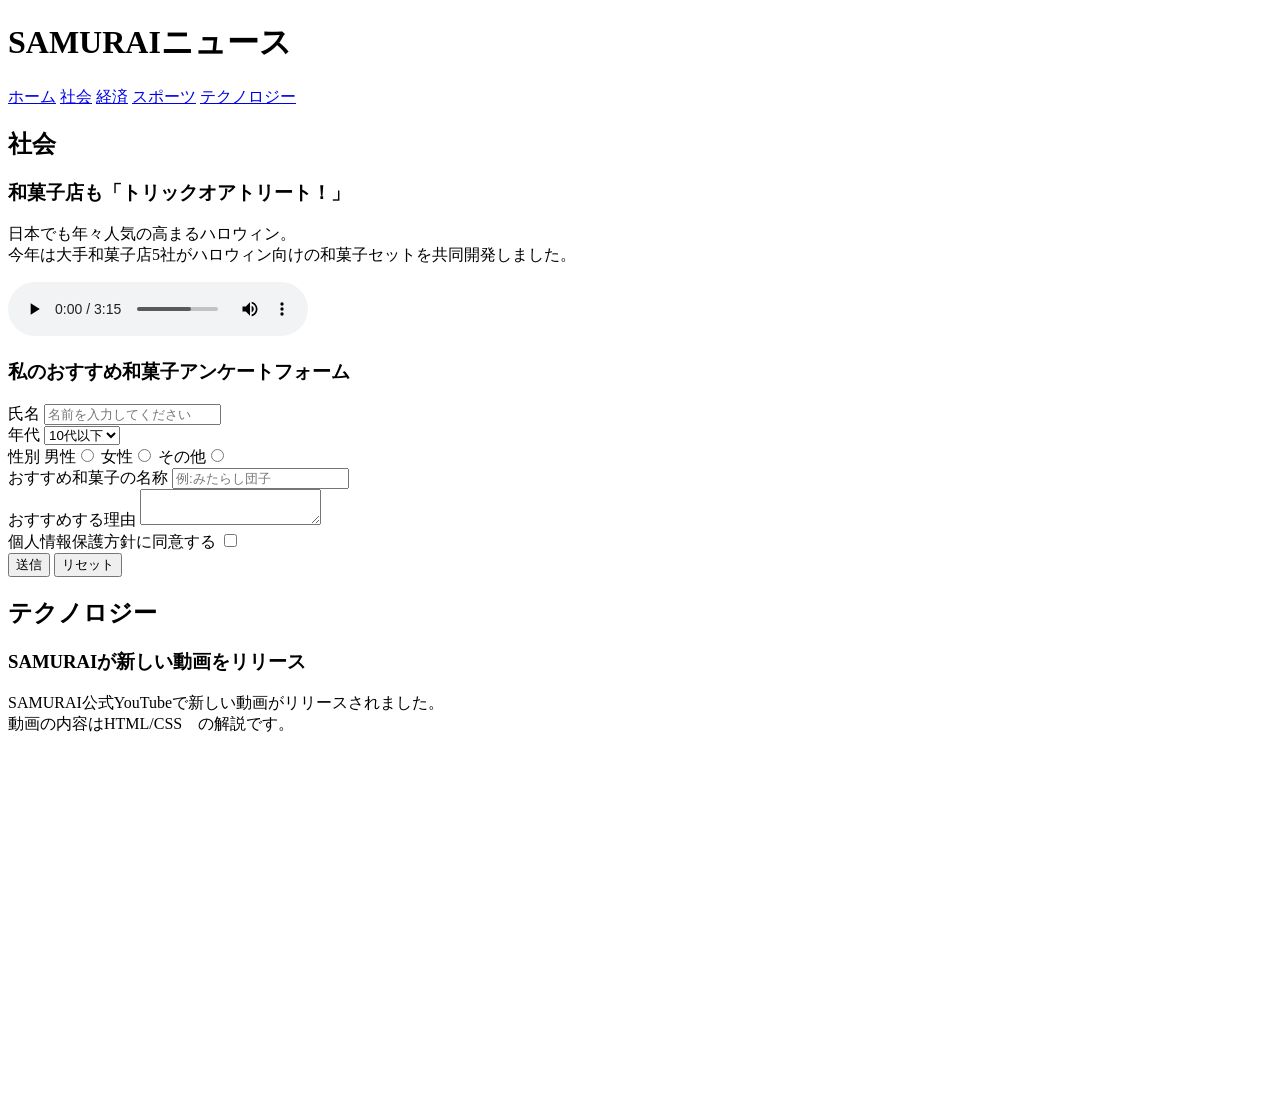
==== kadai_008/kadai_008.html @ 063d458e "Update kadai_008.html" ====
<!DOCTYPE html>
<html>
    <head>
        <title>8章課題</title>
        <meta name="description" content="このページは8章の課題です。">
        <meta charset="UTF-8">
    </head>
    <body>
        <header>
            <h1>SAMURAIニュース</h1>
            <nav>
                <a href="https://www.sejuku.net/">ホーム</a>
                <a href="https://www.sejuku.net/">社会</a>
                <a href="https://www.sejuku.net/">経済</a>
                <a href="https://www.sejuku.net/">スポーツ</a>
                <a href="https://www.sejuku.net/">テクノロジー</a>
              </nav> 
        </header>
        <main>
            <article>
                <h2>社会</h2>
            <section>  
            <h3>和菓子店も「トリックオアトリート！」</h3>
            <p>日本でも年々人気の高まるハロウィン。<br>今年は大手和菓子店5社がハロウィン向けの和菓子セットを共同開発しました。</p>
        </section>
            </article>
            <audio src="kadai_008_ichi.mp3" controls></audio> 
            <h3>私のおすすめ和菓子アンケートフォーム</h3>

            <form>
                <label>氏名</label>
                <input type ="text" placeholder="名前を入力してください">
               <br>

           <label>年代</label> 
            <select>
             <option>10代以下</option> 
             <option>20代</option> 
             <option>30代</option> 
             <option>40代以上</option> 
           </select>
           <br> 
           <label>性別</label> 
           <label>男性</label><input type="radio" name="gender"> 
           <label>女性</label><input type="radio" name="gender"> 
           <label>その他</label><input type="radio" name="gender"> 
           <br> 
           <label>おすすめ和菓子の名称</label>
               <input type="text" placeholder="例:みたらし団子">
                <br>
             <label>おすすめする理由</label> 
                <textarea></textarea> 
                <br>
            <label>個人情報保護方針に同意する</label>
            <input type="checkbox">
            <br>
              <input type="submit" value="送信"> 
              <input type="reset" value="リセット">
            <br>
            </form>
            <header>
                <h2>テクノロジー</h2>
                <section>
                <h3>SAMURAIが新しい動画をリリース</h3>
                <p>SAMURAI公式YouTubeで新しい動画がリリースされました。<br>動画の内容はHTML/CSS　の解説です。</p>
                <br>
                </section>
                <iframe width="560" height="315" src="https://www.youtube.com/embed/2JLiGSUohEo?si=G_-tvzSlCUFUHOTr" title="YouTube video player" frameborder="0" allow="accelerometer; autoplay; clipboard-write; encrypted-media; gyroscope; picture-in-picture; web-share" referrerpolicy="strict-origin-when-cross-origin" allowfullscreen></iframe>            </header>
            
        </main>
    </body>
</html>
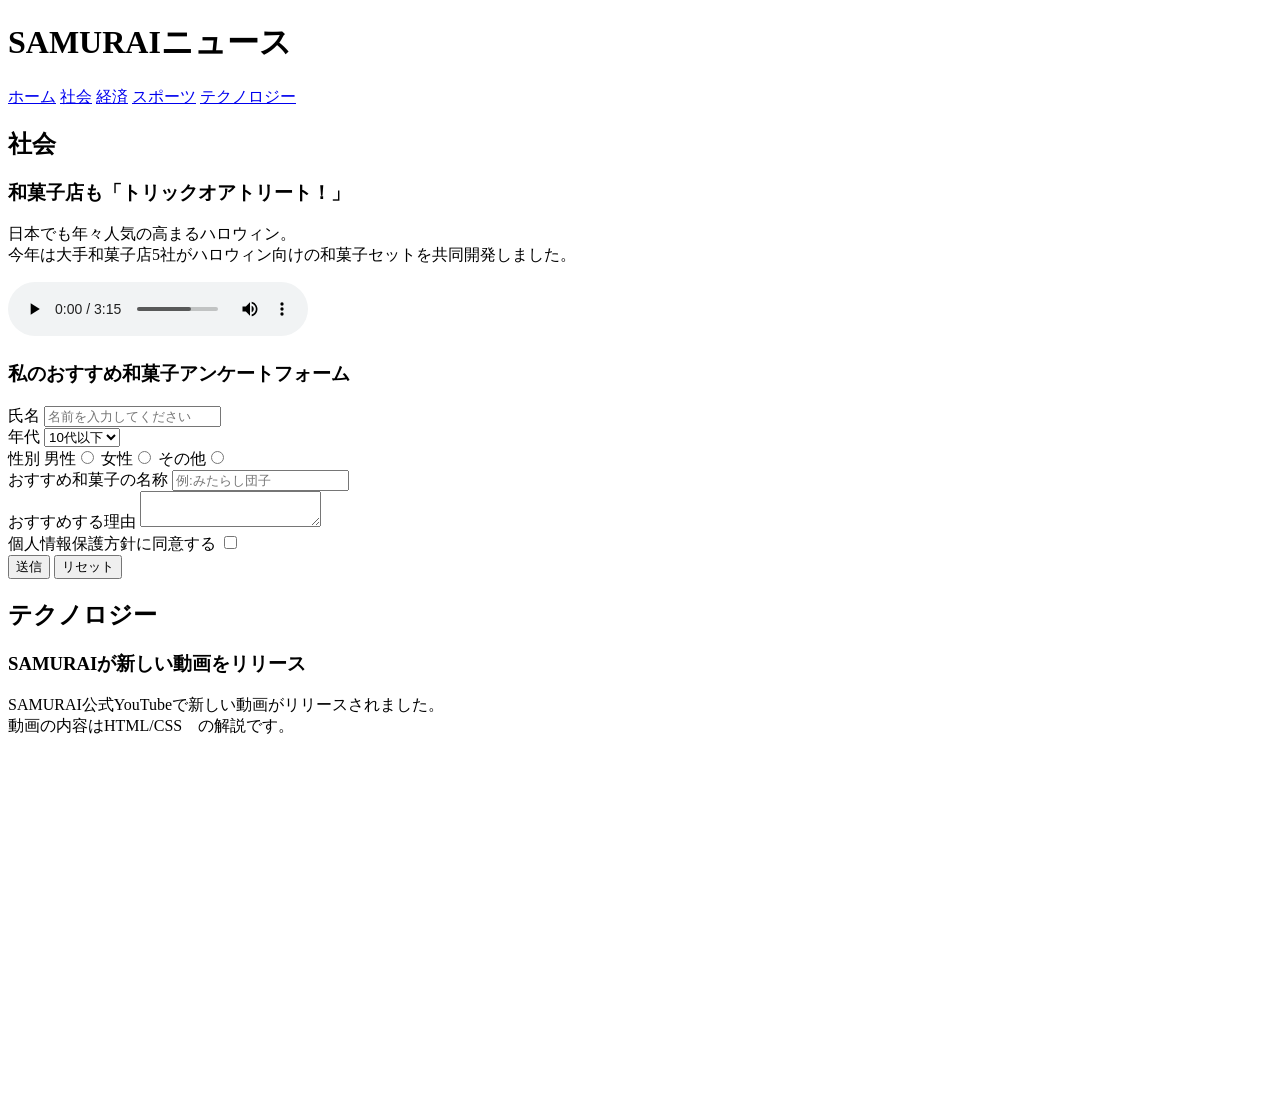
==== commit 08e6529e: "Update kadai_008.html" ====
--- a/kadai_008/kadai_008.html
+++ b/kadai_008/kadai_008.html
@@ -22,9 +22,9 @@
             <section>  
             <h3>和菓子店も「トリックオアトリート！」</h3>
             <p>日本でも年々人気の高まるハロウィン。<br>今年は大手和菓子店5社がハロウィン向けの和菓子セットを共同開発しました。</p>
-        </section>
+            <audio src="kadai_008_ichi.mp3" controls></audio> 
+        　　 </section>
             </article>
-            <audio src="kadai_008_ichi.mp3" controls></audio> 
             <h3>私のおすすめ和菓子アンケートフォーム</h3>
 
             <form>
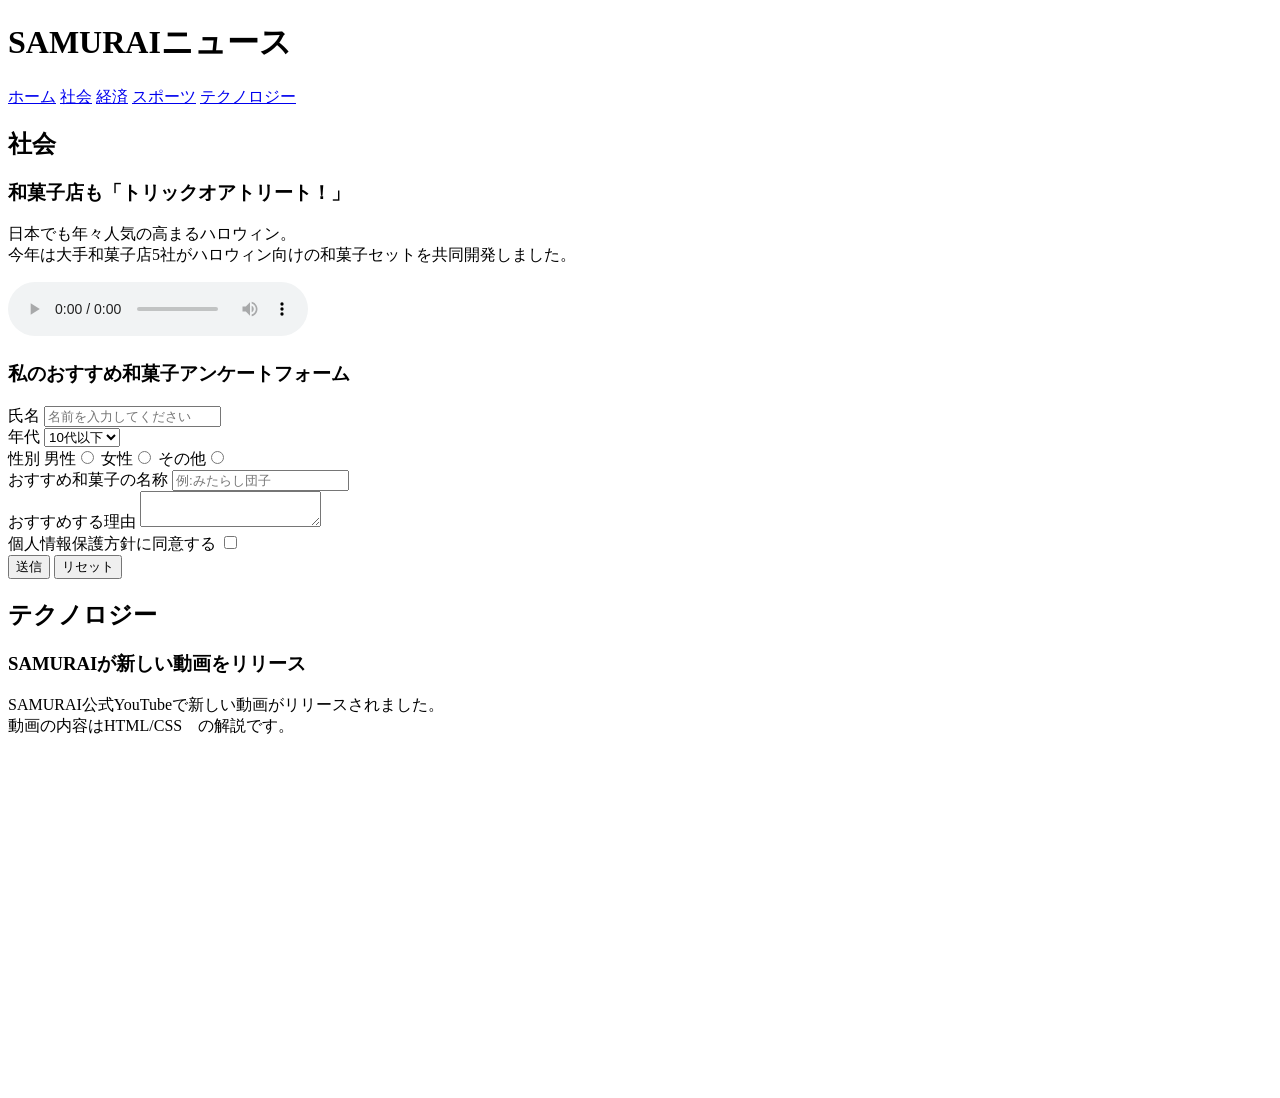
==== commit 895f8c3a: "Update kadai_008.html" ====
--- a/kadai_008/kadai_008.html
+++ b/kadai_008/kadai_008.html
@@ -22,9 +22,10 @@
             <section>  
             <h3>和菓子店も「トリックオアトリート！」</h3>
             <p>日本でも年々人気の高まるハロウィン。<br>今年は大手和菓子店5社がハロウィン向けの和菓子セットを共同開発しました。</p>
-            <audio src="kadai_008_ichi.mp3" controls></audio> 
+            <audio src="ichi.mp3" controls></audio> 
         　　 </section>
             </article>
+            <article>
             <h3>私のおすすめ和菓子アンケートフォーム</h3>
 
             <form>
@@ -58,6 +59,7 @@
               <input type="reset" value="リセット">
             <br>
             </form>
+        </article>
             <header>
                 <h2>テクノロジー</h2>
                 <section>
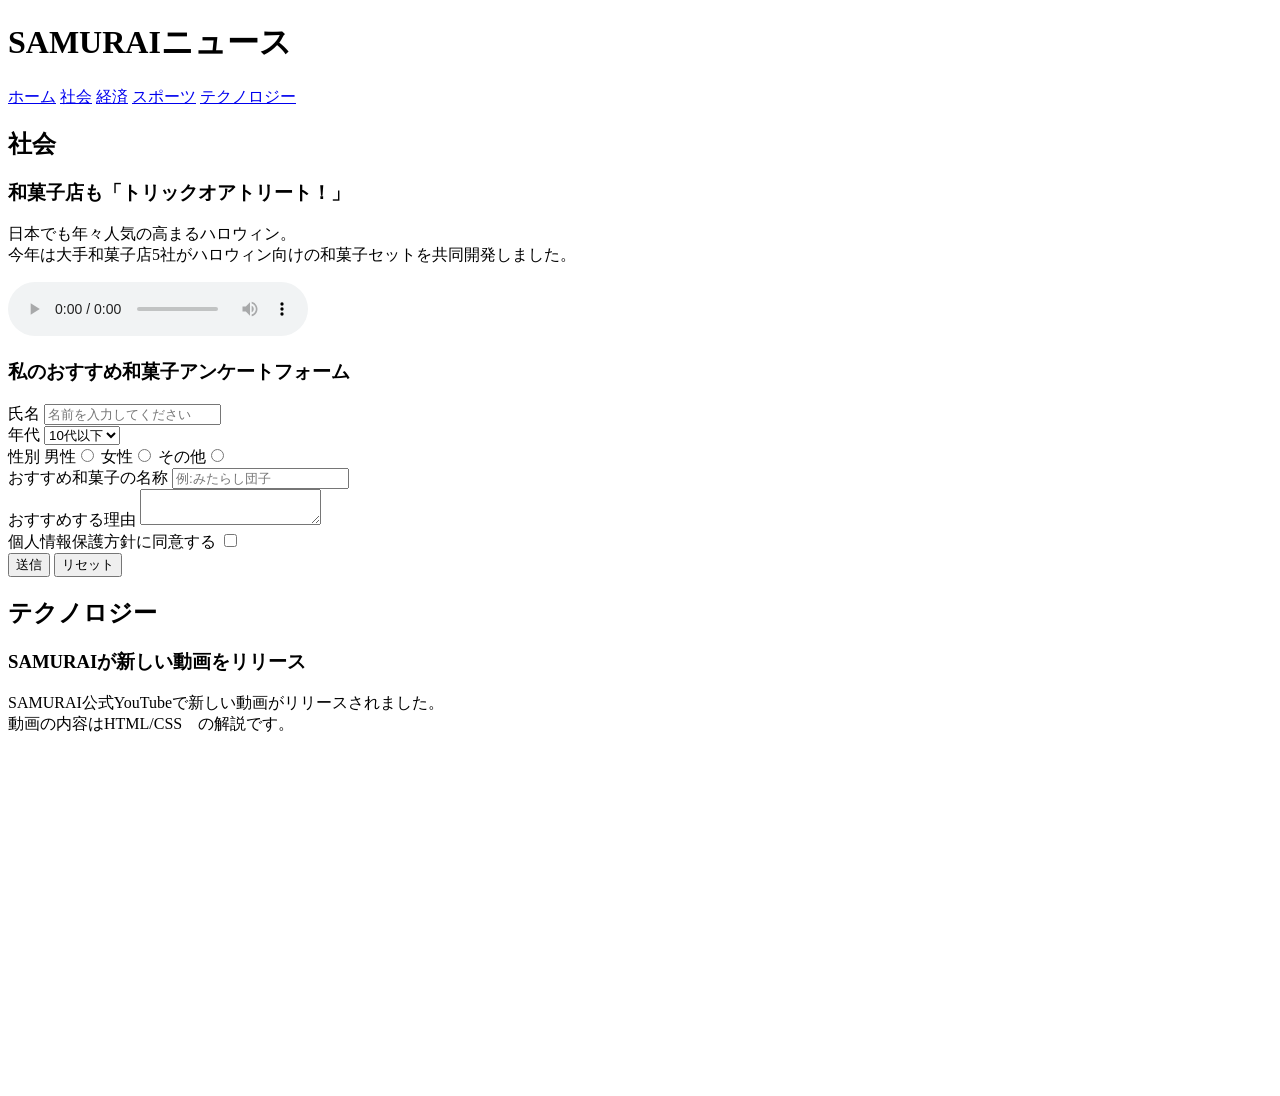
==== commit fac74a2a: "Update kadai_008.html" ====
--- a/kadai_008/kadai_008.html
+++ b/kadai_008/kadai_008.html
@@ -18,58 +18,64 @@
         </header>
         <main>
             <article>
-                <h2>社会</h2>
-            <section>  
-            <h3>和菓子店も「トリックオアトリート！」</h3>
-            <p>日本でも年々人気の高まるハロウィン。<br>今年は大手和菓子店5社がハロウィン向けの和菓子セットを共同開発しました。</p>
-            <audio src="ichi.mp3" controls></audio> 
-        　　 </section>
-            </article>
-            <article>
-            <h3>私のおすすめ和菓子アンケートフォーム</h3>
-
-            <form>
-                <label>氏名</label>
-                <input type ="text" placeholder="名前を入力してください">
-               <br>
-
-           <label>年代</label> 
-            <select>
-             <option>10代以下</option> 
-             <option>20代</option> 
-             <option>30代</option> 
-             <option>40代以上</option> 
-           </select>
-           <br> 
-           <label>性別</label> 
-           <label>男性</label><input type="radio" name="gender"> 
-           <label>女性</label><input type="radio" name="gender"> 
-           <label>その他</label><input type="radio" name="gender"> 
-           <br> 
-           <label>おすすめ和菓子の名称</label>
-               <input type="text" placeholder="例:みたらし団子">
-                <br>
-             <label>おすすめする理由</label> 
-                <textarea></textarea> 
-                <br>
-            <label>個人情報保護方針に同意する</label>
-            <input type="checkbox">
-            <br>
-              <input type="submit" value="送信"> 
-              <input type="reset" value="リセット">
-            <br>
-            </form>
-        </article>
-            <header>
+                <section>
+                    <h2>社会</h2>
+                    <h3>和菓子店も「トリックオアトリート！」</h3>
+                    <p>日本でも年々人気の高まるハロウィン。<br>今年は大手和菓子店5社がハロウィン向けの和菓子セットを共同開発しました。</p>
+                    <audio src="ichi.mp3" controls></audio> 
+                </section>
+        
+                <section>
+                    <h3>私のおすすめ和菓子アンケートフォーム</h3>
+        
+                    <form>
+                        <label>氏名</label>
+                        <input type="text" placeholder="名前を入力してください">
+                        <br>
+        
+                        <label>年代</label> 
+                        <select>
+                            <option>10代以下</option> 
+                            <option>20代</option> 
+                            <option>30代</option> 
+                            <option>40代以上</option> 
+                        </select>
+                        <br> 
+        
+                        <label>性別</label> 
+                        <label>男性</label><input type="radio" name="gender"> 
+                        <label>女性</label><input type="radio" name="gender"> 
+                        <label>その他</label><input type="radio" name="gender"> 
+                        <br> 
+        
+                        <label>おすすめ和菓子の名称</label>
+                        <input type="text" placeholder="例:みたらし団子">
+                        <br>
+        
+                        <label>おすすめする理由</label> 
+                        <textarea></textarea> 
+                        <br>
+        
+                        <label>個人情報保護方針に同意する</label>
+                        <input type="checkbox">
+                        <br>
+        
+                        <input type="submit" value="送信"> 
+                        <input type="reset" value="リセット">
+                        <br>
+                    </form>
+                </section>
+            </article> 
+        </main>
+            <section>
                 <h2>テクノロジー</h2>
-                <section>
                 <h3>SAMURAIが新しい動画をリリース</h3>
                 <p>SAMURAI公式YouTubeで新しい動画がリリースされました。<br>動画の内容はHTML/CSS　の解説です。</p>
                 <br>
-                </section>
                 <iframe width="560" height="315" src="https://www.youtube.com/embed/2JLiGSUohEo?si=G_-tvzSlCUFUHOTr" title="YouTube video player" frameborder="0" allow="accelerometer; autoplay; clipboard-write; encrypted-media; gyroscope; picture-in-picture; web-share" referrerpolicy="strict-origin-when-cross-origin" allowfullscreen></iframe>            </header>
-            
-        </main>
+            </section>
+        </article>
+            </main>
     </body>
 </html>
 
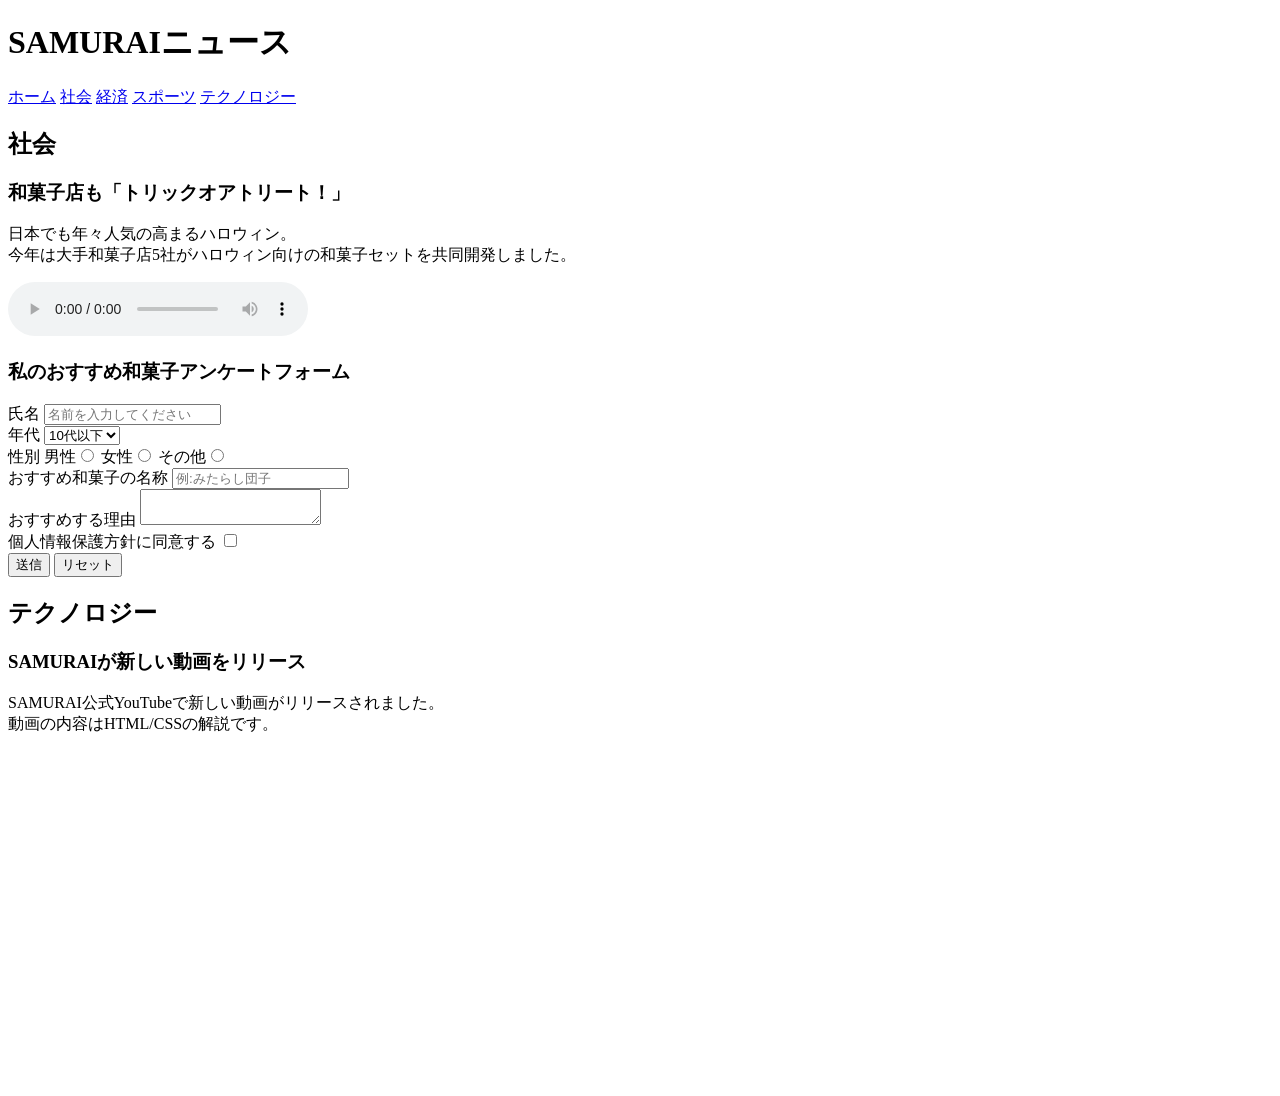
==== commit 8b464a84: "Update kadai_008.html" ====
--- a/kadai_008/kadai_008.html
+++ b/kadai_008/kadai_008.html
@@ -14,8 +14,9 @@
                 <a href="https://www.sejuku.net/">経済</a>
                 <a href="https://www.sejuku.net/">スポーツ</a>
                 <a href="https://www.sejuku.net/">テクノロジー</a>
-              </nav> 
+            </nav> 
         </header>
+
         <main>
             <article>
                 <section>
@@ -24,15 +25,14 @@
                     <p>日本でも年々人気の高まるハロウィン。<br>今年は大手和菓子店5社がハロウィン向けの和菓子セットを共同開発しました。</p>
                     <audio src="ichi.mp3" controls></audio> 
                 </section>
-        
+
                 <section>
                     <h3>私のおすすめ和菓子アンケートフォーム</h3>
-        
                     <form>
                         <label>氏名</label>
                         <input type="text" placeholder="名前を入力してください">
                         <br>
-        
+
                         <label>年代</label> 
                         <select>
                             <option>10代以下</option> 
@@ -41,41 +41,40 @@
                             <option>40代以上</option> 
                         </select>
                         <br> 
-        
+
                         <label>性別</label> 
                         <label>男性</label><input type="radio" name="gender"> 
                         <label>女性</label><input type="radio" name="gender"> 
                         <label>その他</label><input type="radio" name="gender"> 
                         <br> 
-        
+
                         <label>おすすめ和菓子の名称</label>
                         <input type="text" placeholder="例:みたらし団子">
                         <br>
-        
+
                         <label>おすすめする理由</label> 
                         <textarea></textarea> 
                         <br>
-        
+
                         <label>個人情報保護方針に同意する</label>
                         <input type="checkbox">
                         <br>
-        
+
                         <input type="submit" value="送信"> 
                         <input type="reset" value="リセット">
                         <br>
                     </form>
                 </section>
-            </article> 
-        </main>
-            <section>
-                <h2>テクノロジー</h2>
-                <h3>SAMURAIが新しい動画をリリース</h3>
-                <p>SAMURAI公式YouTubeで新しい動画がリリースされました。<br>動画の内容はHTML/CSS　の解説です。</p>
-                <br>
-                <iframe width="560" height="315" src="https://www.youtube.com/embed/2JLiGSUohEo?si=G_-tvzSlCUFUHOTr" title="YouTube video player" frameborder="0" allow="accelerometer; autoplay; clipboard-write; encrypted-media; gyroscope; picture-in-picture; web-share" referrerpolicy="strict-origin-when-cross-origin" allowfullscreen></iframe>            </header>
-            </section>
-        </article>
-            </main>
+
+                <!-- 修正: テクノロジーのセクションを article の内側に移動 -->
+                <section>
+                    <h2>テクノロジー</h2>
+                    <h3>SAMURAIが新しい動画をリリース</h3>
+                    <p>SAMURAI公式YouTubeで新しい動画がリリースされました。<br>動画の内容はHTML/CSSの解説です。</p>
+                    <br>
+                    <iframe width="560" height="315" src="https://www.youtube.com/embed/2JLiGSUohEo?si=G_-tvzSlCUFUHOTr" title="YouTube video player" frameborder="0" allow="accelerometer; autoplay; clipboard-write; encrypted-media; gyroscope; picture-in-picture; web-share" referrerpolicy="strict-origin-when-cross-origin" allowfullscreen></iframe>
+                </section>
+            </article> <!-- 修正: article タグを適切な位置で閉じる -->
+        </main> <!-- 修正: 不要な main タグ閉じを削除 -->
     </body>
 </html>
-
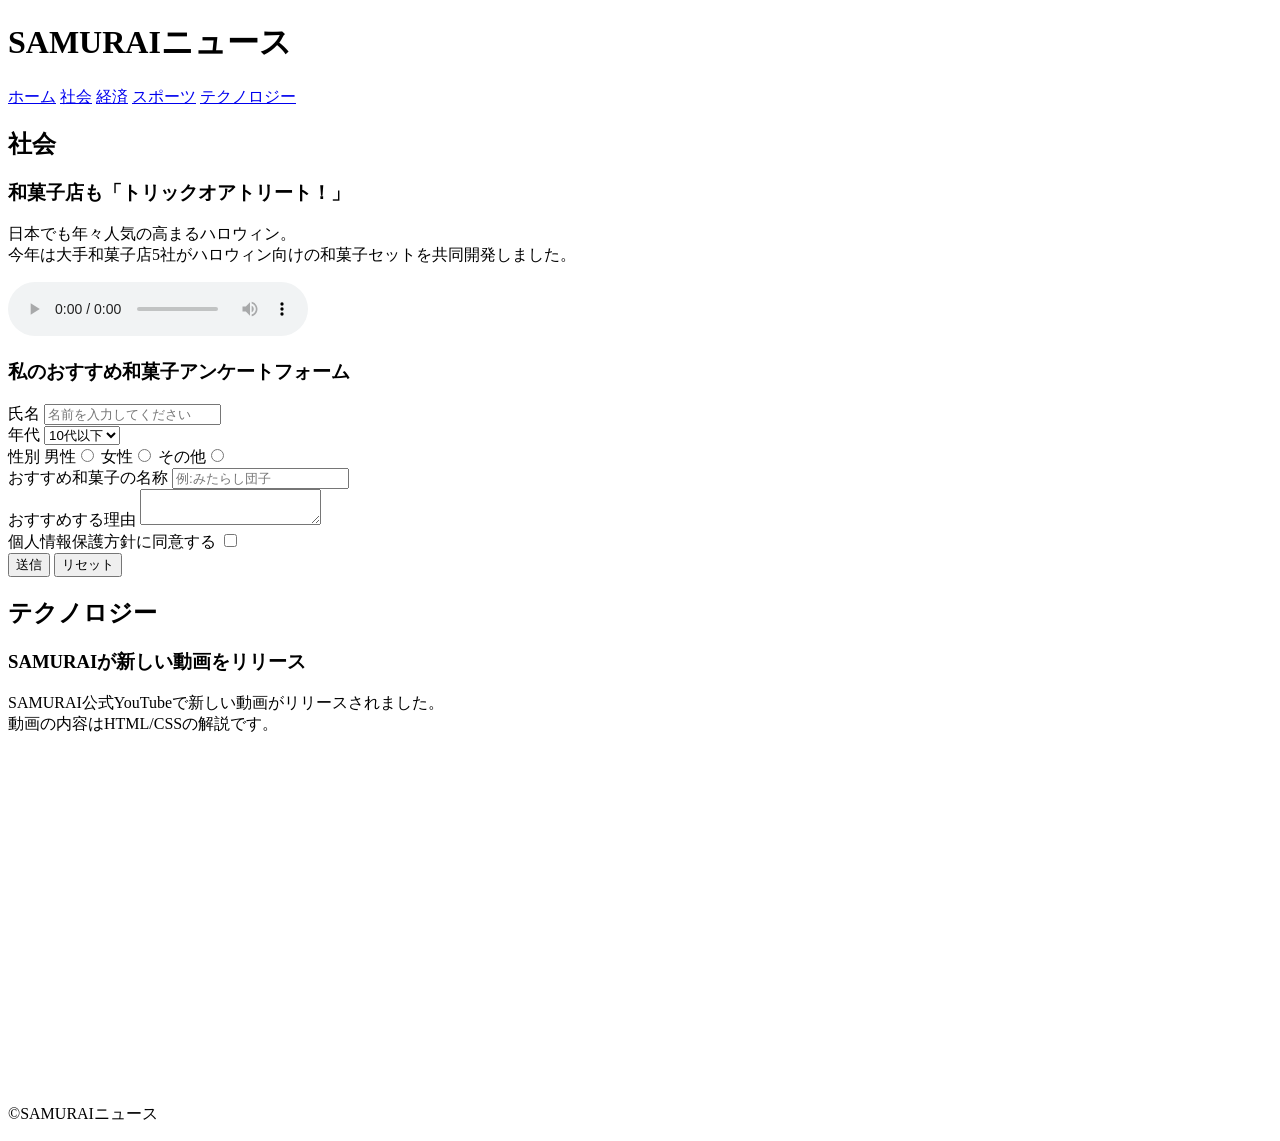
==== commit 8a9ae9a1: "Update kadai_008.html" ====
--- a/kadai_008/kadai_008.html
+++ b/kadai_008/kadai_008.html
@@ -65,8 +65,9 @@
                         <br>
                     </form>
                 </section>
-
+            </article> 
                 <!-- 修正: テクノロジーのセクションを article の内側に移動 -->
+            <article>
                 <section>
                     <h2>テクノロジー</h2>
                     <h3>SAMURAIが新しい動画をリリース</h3>
@@ -76,5 +77,8 @@
                 </section>
             </article> <!-- 修正: article タグを適切な位置で閉じる -->
         </main> <!-- 修正: 不要な main タグ閉じを削除 -->
+        <footer>
+            <p>&copy;SAMURAIニュース</p>
+          </footer>
     </body>
 </html>
